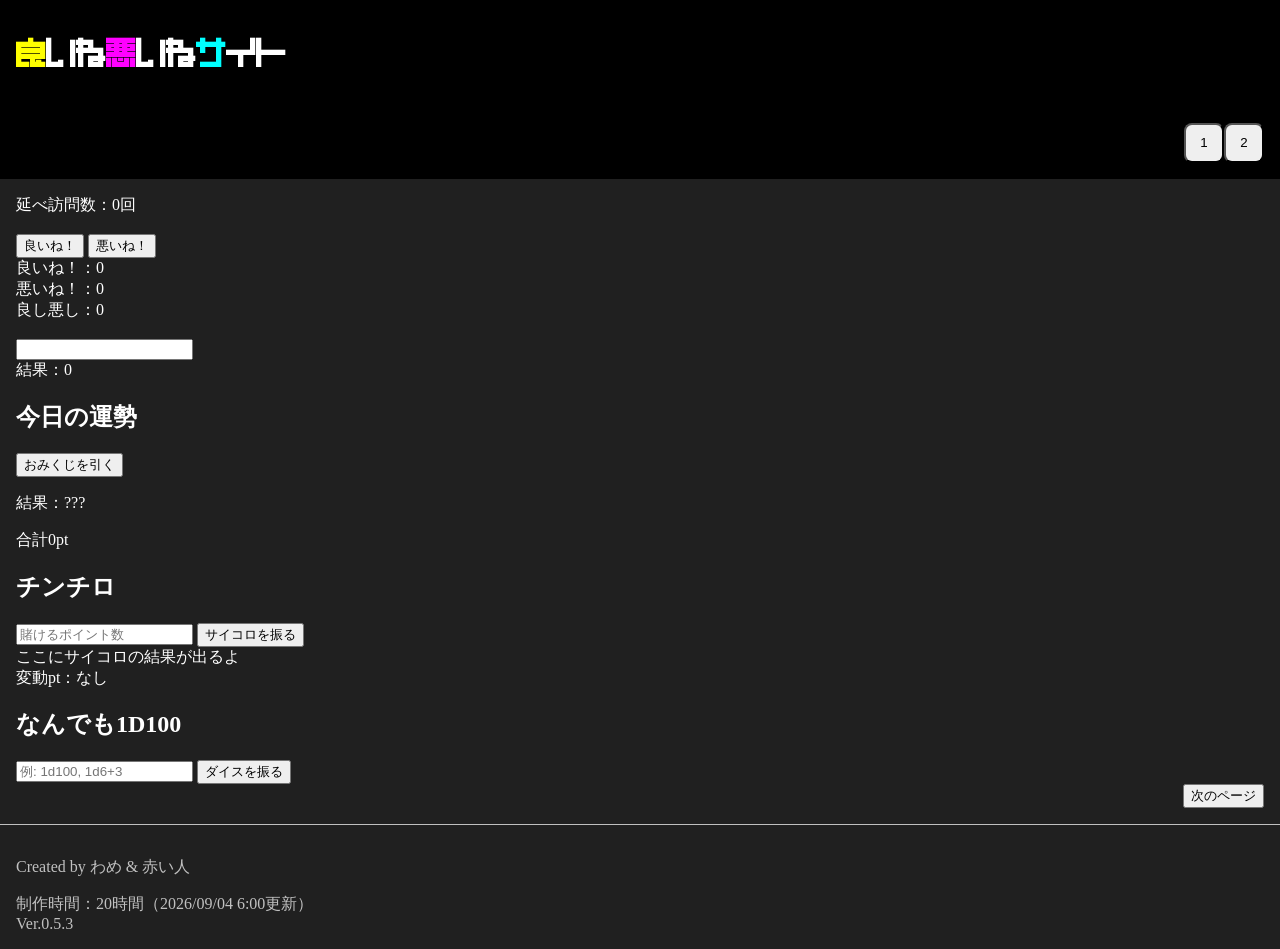
==== html/index.html @ 01ae92e2 "[修正] フォルダ整理" ====
<!DOCTYPE html>
<html lang="ja">
    <head>
        <meta charset="UTF-8">
        <meta name="viewport" content="width=device-width, initial-scale=1.0">

        <!-- mathjsライブラリ -->
        <script src="https://cdnjs.cloudflare.com/ajax/libs/mathjs/15.1.0/math.js">
        </script>

        <!-- Firebaseライブラリ -->
        <script src="https://www.gstatic.com/firebasejs/9.23.0/firebase-app-compat.js">
        </script>
        <script src="https://www.gstatic.com/firebasejs/9.23.0/firebase-database-compat.js">
        </script>

        <!-- css -->
        <link rel="stylesheet" href="/css/style.css">

        <!-- js -->
        <script src="/js/common/common.js">
        </script>
        <script type="module" src="/js/common/firebase.js">
        </script>
        <script type="module" src="/js/main/main.js">
        </script>

        <title>
            良いね悪いねサイト
        </title>

        <!-- Open Graph Protocol-->
        <!-- ページのタイトル名 -->
        <meta property="og:title" content="良いね悪いねサイト"/>
        <meta property="og:description" content="良いか悪いかを決めるサイトです。"/>
        <meta property="og:url" content="https://iine-waruine-site.pages.dev/"/>
        <!-- サムネ画像のURL -->
        <meta property="og:image" content="https://iine-waruine-site.pages.dev/png/iine.png"/>
        <meta property="og:type" content="website"/>
        <meta property="og:site_name" content="良いね悪いねサイト"/>
    </head>
    <body>
        <!-- ヘッダー -->
        <div id="header_container">
        </div>

        <main>
            <div>
                延べ訪問数：<span id="total_visit_count">0</span>回
            </div>

            <br>

            <!-- ボタン1 -->
            <button id="iine_button">
                良いね！
            </button>

            <!-- ボタン2 -->
            <button id="waruine_button">
                悪いね！
            </button>

            <br>

            <div class="counter">
                <div>
                    良いね！：<span id="iine_count">0</span>
                </div>
                <div>
                    悪いね！：<span id="waruine_count">0</span>
                </div>
                <div>
                    良し悪し：<span id="yosiasi_count">0</span>
                </div>
            </div>

            <br>

            <!-- 計算 -->
            <input type="text" id="num1">

            <br>

            結果：<span id="result">0</span>

            <div>
                <h2>
                    今日の運勢
                </h2>
                <button id="omikuji_button">
                    おみくじを引く
                </button>
                <button id ="reset_daikyo_button" style="display: none;">
                    見た目を元に戻す
                </button>
                <p>
                    結果：<span id ="omikuji_result">???</span>
                </p>
                合計<span id="user_points">0</span>pt
            </div>

            <!-- チンチロ -->
            <h2>
                チンチロ
            </h2>
            <input type="text" id="chinchiro_bet" placeholder="賭けるポイント数">
            <button id="chinchiro_button">
                サイコロを振る
            </button>
            <div id="chinchiro_result">
                ここにサイコロの結果が出るよ
            </div>
            <div id="chinchiro_point_change">
                変動pt：なし
            </div>

            <!-- 1D100 -->
            <h2>
                なんでも1D100
            </h2>
            <input type="text" id="dice_input" placeholder="例: 1d100, 1d6+3">
            <button id="1d100_button">
                ダイスを振る
            </button>
            <span id="1d100_result">
            </span>

            <br>

            <div class="navigation_button">
                <button id="next_button">
                    次のページ
                </button>
            </div>
        </main>

        <!-- フッター -->
        <div id="footer-container">
        </div>
    </body>
</html>
---- css/style.css ----
@charset "utf-8";

/* フォント */
@font-face
{
    font-family: "mihiPixel";
    src: url("/ttf/mihiPixelmoji_v1.1.ttf") format("truetype");
}

/* ボディ */
body
{
    margin: 0;
    padding: 0;
    color: #fff;
    background-color: #202020;
}

/* ヘッダー */
header
{
    padding: 1rem;
    font-family: "mihiPixel";
    display: flex;
    flex-direction: column;
    color: #fff;
    background-color: #000;
}

/* ナビゲーション */
nav
{
    display: flex;
    justify-content: flex-end;
}

/* メイン */
main
{
    padding: 1rem;
}

/* フッター */
footer
{
    padding: 1rem;
    border-top: 1px solid #c0c0c0;
    color: #c0c0c0;
}

/* サイト名 */
.site_name
{
    color: inherit;
    text-decoration: none;
}

/* イエロー */
.yellow
{
    color: #ff0;
}

/* マゼンタ */
.magenta
{
    color: #f0f;
}

/* シアン */
.cyan
{
    color: #0ff;
}

/* 垢アイコン */
.account
{
    width: 32px;
    height: 32px;
    border-radius: 50%;
    object-fit: cover;
}

/* 移動ボタン */
.navigation_button
{
    display: flex;
    justify-content: flex-end;
}

/* 大凶 */
body.daikyo
{
    background-color: #f00;
    filter: invert(1);
}

/* 赤画面リセット */
body.resetDaikyo
{
    background-color: #202020;
    filter: invert(0);
}
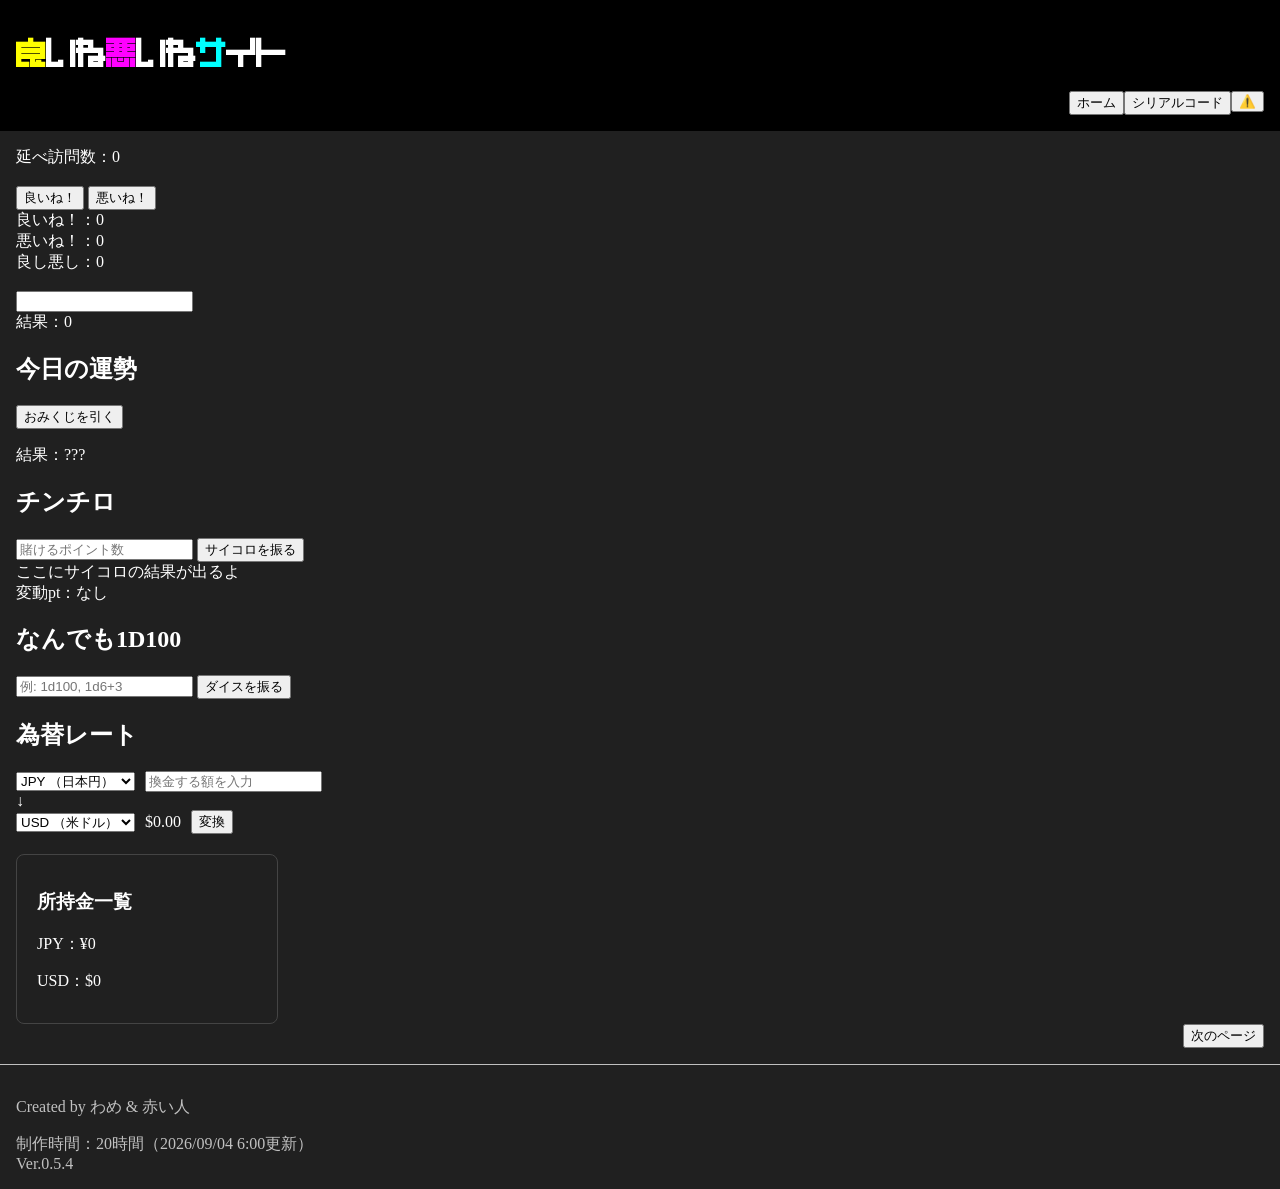
==== commit 98e3cf48: "[更新] ver.0.5.4" ====
--- a/html/index.html
+++ b/html/index.html
@@ -15,7 +15,7 @@
         </script>
 
         <!-- css -->
-        <link rel="stylesheet" href="/css/style.css">
+        <link rel="stylesheet" href="/css/css.css">
 
         <!-- js -->
         <script src="/js/common/common.js">
@@ -24,7 +24,6 @@
         </script>
         <script type="module" src="/js/main/main.js">
         </script>
-
         <title>
             良いね悪いねサイト
         </title>
@@ -46,7 +45,7 @@
 
         <main>
             <div>
-                延べ訪問数：<span id="total_visit_count">0</span>回
+                延べ訪問数：<span id="total_visit_count">0</span>
             </div>
 
             <br>
@@ -91,14 +90,16 @@
                 <button id="omikuji_button">
                     おみくじを引く
                 </button>
-                <button id ="reset_daikyo_button" style="display: none;">
+                <button id="reset_daikyo_button" style="display: none;">
                     見た目を元に戻す
                 </button>
                 <p>
-                    結果：<span id ="omikuji_result">???</span>
+                    結果：<span id="omikuji_result">???</span>
                 </p>
-                合計<span id="user_points">0</span>pt
-            </div>
+                <p>
+                <span id="omikuji_result_pts"></span>
+                </p>
+</div>
 
             <!-- チンチロ -->
             <h2>
@@ -126,6 +127,53 @@
             <span id="1d100_result">
             </span>
 
+            <!-- 為替レート -->
+            <h2>
+                為替レート
+            </h2>
+            <div class="exchange_container">
+                <div class="exchange_row">
+                    <select id="from_currency" class="currency_select">
+                        <option value="JPY" selected>JPY （日本円）</option>
+                        <option value="USD">USD （米ドル）</option>
+                    </select>
+
+                    <input type="number" id="exchange_amount" class="amount_input" placeholder="換金する額を入力">
+                </div>
+
+                <div class="arrow_down">
+                    ↓
+                </div>
+
+                <div class="exchange_row">
+                    <select id="to_currency" class="currency_select">
+                        <option value="JPY">JPY （日本円）</option>
+                        <option value="USD" selected>USD （米ドル）</option>
+                    </select>
+
+                    <div class="result_box">
+                        <span id="result_unit">$</span><span id="result_amount">0.00</span>
+                    </div>
+
+                    <button id="exchange_button" class="exchange_button">
+                        変換
+                    </button>
+                </div>
+            </div>
+
+            <!-- ウォレット残高一覧 -->
+            <div class="wallet_summary_container">
+                <h3>
+                    所持金一覧
+                </h3>
+                <p>
+                    JPY：¥<span id="wallet_jpy">0</span>
+                </p>
+                <p>
+                    USD：$<span id="wallet_usd">0</span>
+                </p>
+            </div>
+
             <br>
 
             <div class="navigation_button">
--- a/css/css.css
+++ b/css/css.css
@@ -0,0 +1,5 @@
+@charset "UTF-8";
+
+@import url("/css/servant/color.css");
+
+@import url("/css/servant/style.css");
